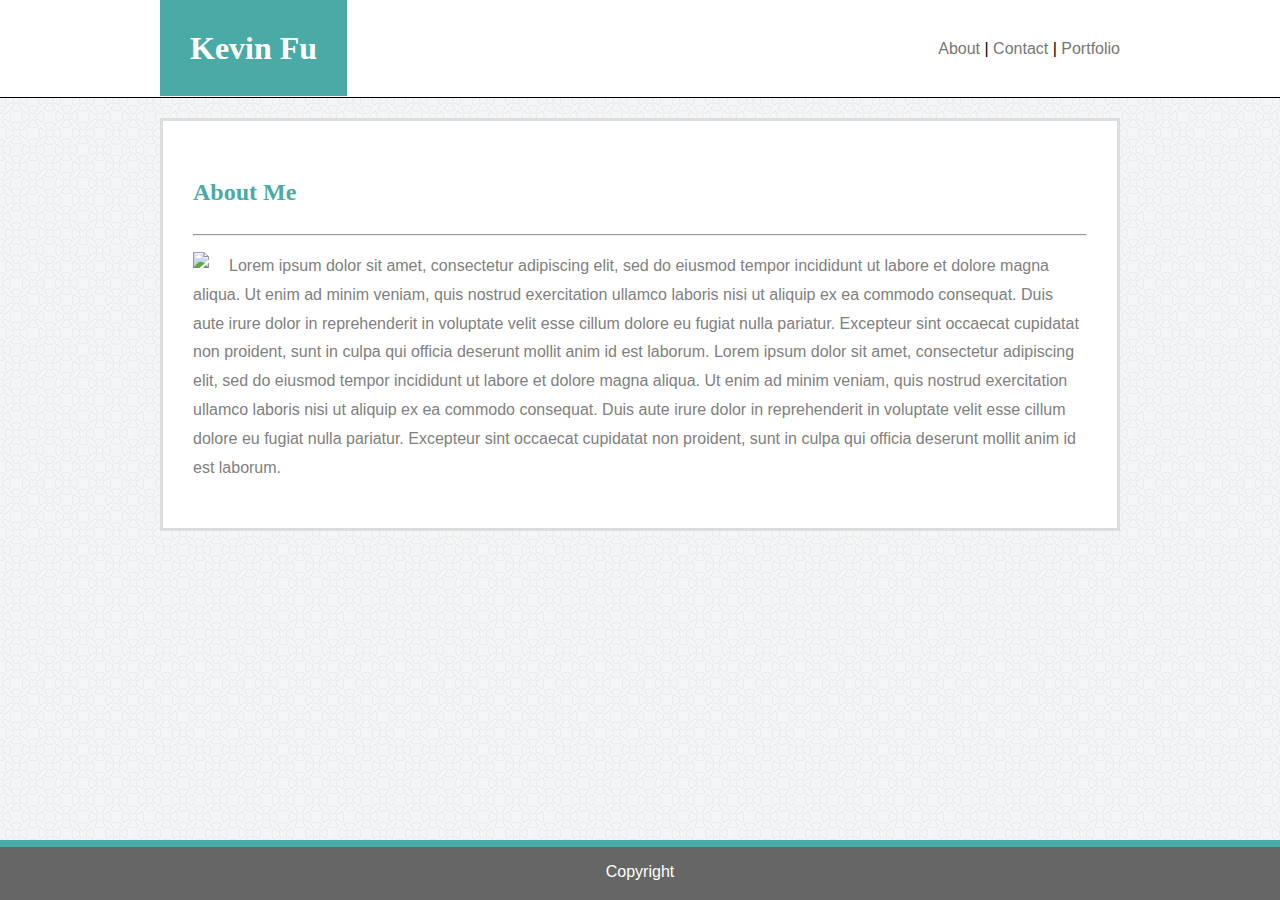
==== index.html @ b266e763 "Copied files" ====
<!DOCTYPE html>
<html>
<head>
    <!-- <link rel="stylesheet" type="text/css" href="assets/css/reset.css"> -->
    <link rel="stylesheet" type="text/css" href="assets/css/style.css">
    <title></title>
</head>

<body>
    <header>
        <div class="navbar">
            <h1 class="navbar-name">Kevin Fu</h1>
            <div class="navbar-links">
                <a href="index.html">About</a> |
                <a href="contact.html">Contact</a> |
                <a href="portfolio.html">Portfolio</a>
            </div>
        </div>
    </header>
    
    <section class="content">
        <h2>About Me</h2>
        <hr>

        <p>
            <img id="about-img" src="http://via.placeholder.com/200x150">
            Lorem ipsum dolor sit amet, consectetur adipiscing elit, sed do eiusmod tempor incididunt ut labore et dolore magna aliqua. Ut enim ad minim veniam, quis nostrud exercitation ullamco laboris nisi ut aliquip ex ea commodo consequat. Duis aute irure dolor in reprehenderit in voluptate velit esse cillum dolore eu fugiat nulla pariatur. Excepteur sint occaecat cupidatat non proident, sunt in culpa qui officia deserunt mollit anim id est laborum. Lorem ipsum dolor sit amet, consectetur adipiscing elit, sed do eiusmod tempor incididunt ut labore et dolore magna aliqua. Ut enim ad minim veniam, quis nostrud exercitation ullamco laboris nisi ut aliquip ex ea commodo consequat. Duis aute irure dolor in reprehenderit in voluptate velit esse cillum dolore eu fugiat nulla pariatur. Excepteur sint occaecat cupidatat non proident, sunt in culpa qui officia deserunt mollit anim id est laborum.
        </p>
    </section>

    <footer>
        Copyright
    </footer>
</body>
</html>
---- assets/css/style.css ----
* {
    box-sizing: border-box;
}

body {
    margin: 0;
    padding: 0;
    font-family: 'Arial', 'Helvetica Neue', Helvetica, sans-serif;
    background-image: url("../images/circles-light.png");
    background-repeat: repeat;
}

:root {
    --page-width: 960px;
    --nav-bar-padding: 30px;
}

h1,h2,h3,h4 {
    font-family: 'Georgia', Times, Times New Roman, serif;
}

header {
    background-color: #ffffff;
    border-color: #cccccc;
    border-bottom: 1px solid;
    margin-bottom: 20px;
}

.navbar {
    width: var(--page-width);
    margin: 0 auto;
    padding-top: var(--nav-bar-padding);
    padding-bottom: var(--nav-bar-padding);
    height: auto;
}

.navbar-name {
    display: inline;
    color: white;
    padding: var(--nav-bar-padding);
    background-color: #4aaaa5;
}

.navbar-links {
    padding-top: 10px; /* hack to fix vertical alignment, super ugly */
    float: right;
    vertical-align: top;
}

.navbar-links a {
    color: #777777;
    text-decoration: none;
}

.content {
    width: var(--page-width);
    margin: 0 auto;
    margin-bottom: 20px;
    background-color: #ffffff;
    border-color: #dddddd;
    padding: 30px;
    border-style: solid;
    overflow: auto;
    line-height: 1.8;
    color: grey;
}

.content h2 {
    color: #4aaaa5;
}

#about-img {
    float: left;
    margin-right: 20px;
    vertical-align: text-top;
}

input[type=text] {
    width: 100%
}

.message-input {
    height: 250px;
    width: 100%;
}

.submit-button {
    background-color: #4aaaa5;
    color: white;
    font-size: 25px;
    padding-left: 20px;
    padding-right: 20px;
    padding-top: 10px;
    padding-bottom: 10px;
}

.submit-button:hover {
    background-color: #54c4be;
}
.portfolio-img {
    position: relative;
    float: left;
    margin-right: 20px;
    margin-bottom: 20px;
}

.portfolio-img > div {
    position: absolute
;    z-index: 999;
    text-align: center;
    top: 90px;
    bottom: 0;
    right: 0;
    left: 0;
    width: 200px;
    height: 50px;
    background-color: #4aaaa5;
    color: white;
    line-height: 50px;
}

.portfolio-img:hover {
    transform: scale(1.1,1.1);
}

footer {
    background-color: #666666;
    border-color: #4aaaa5;
    border-top: 7px solid #4aaaa5;
    position: fixed;
    left: 0;
    bottom: 0;
    width: 100%;
    height: 60px;
    line-height: 50px;
    text-align: center;
    color: white;
    z-index: 999;
}
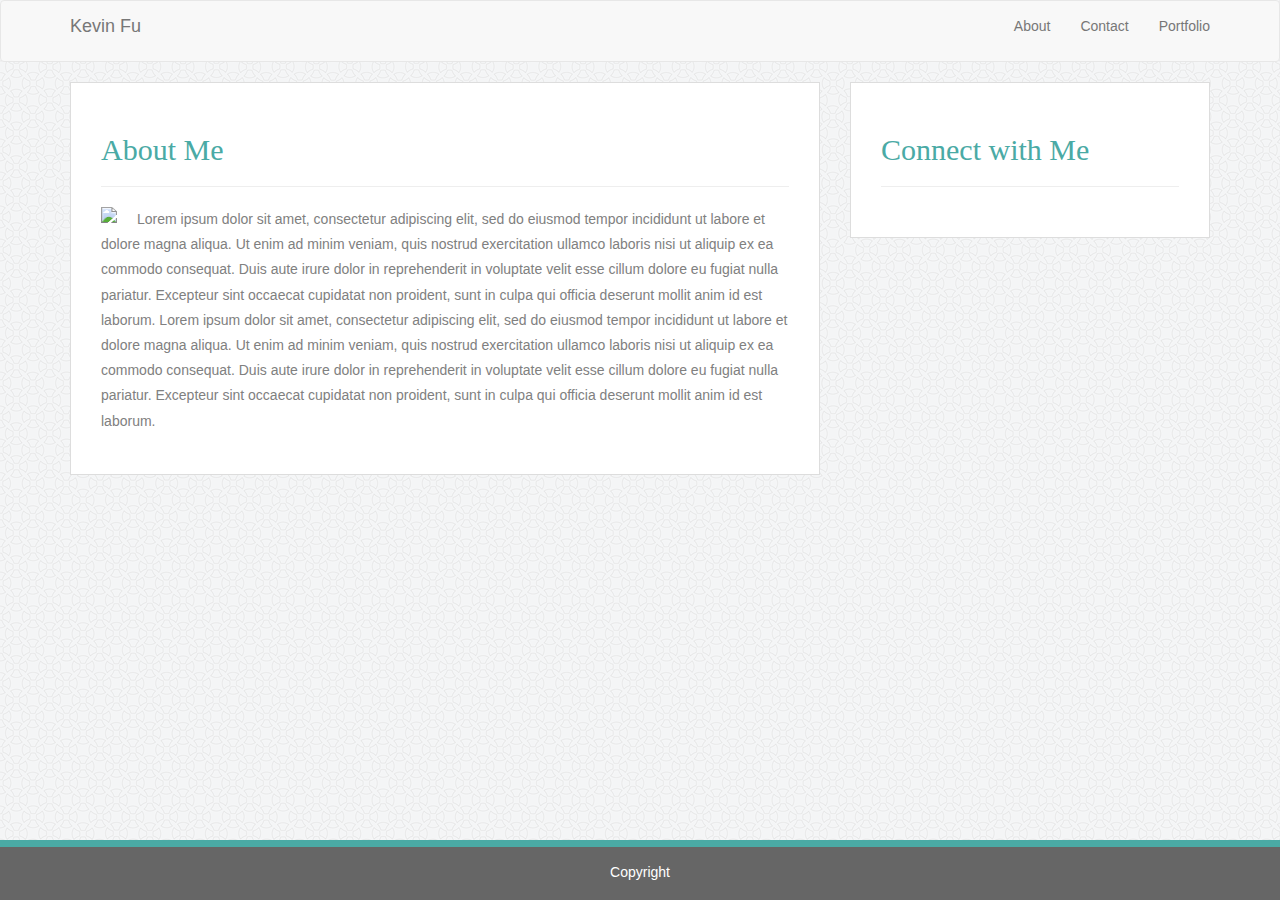
==== commit de7ce3f1: "Switched to bootstrap" ====
--- a/index.html
+++ b/index.html
@@ -1,34 +1,64 @@
 <!DOCTYPE html>
 <html>
 <head>
-    <!-- <link rel="stylesheet" type="text/css" href="assets/css/reset.css"> -->
+    <meta charset="utf-8">
+    <meta name="viewport" content="width=device-width, initial-scale=1">
+    
+    <link rel="stylesheet" href="https://maxcdn.bootstrapcdn.com/bootstrap/3.3.7/css/bootstrap.min.css" integrity="sha384-BVYiiSIFeK1dGmJRAkycuHAHRg32OmUcww7on3RYdg4Va+PmSTsz/K68vbdEjh4u" crossorigin="anonymous">
+    <script src="https://maxcdn.bootstrapcdn.com/bootstrap/3.3.7/js/bootstrap.min.js" integrity="sha384-Tc5IQib027qvyjSMfHjOMaLkfuWVxZxUPnCJA7l2mCWNIpG9mGCD8wGNIcPD7Txa" crossorigin="anonymous"></script>
+
+    <link rel="stylesheet" href="https://use.fontawesome.com/releases/v5.0.8/css/solid.css" integrity="sha384-v2Tw72dyUXeU3y4aM2Y0tBJQkGfplr39mxZqlTBDUZAb9BGoC40+rdFCG0m10lXk" crossorigin="anonymous">
+    <link rel="stylesheet" href="https://use.fontawesome.com/releases/v5.0.8/css/brands.css" integrity="sha384-IiIL1/ODJBRTrDTFk/pW8j0DUI5/z9m1KYsTm/RjZTNV8RHLGZXkUDwgRRbbQ+Jh" crossorigin="anonymous">
+    <link rel="stylesheet" href="https://use.fontawesome.com/releases/v5.0.8/css/fontawesome.css" integrity="sha384-q3jl8XQu1OpdLgGFvNRnPdj5VIlCvgsDQTQB6owSOHWlAurxul7f+JpUOVdAiJ5P" crossorigin="anonymous">
+
     <link rel="stylesheet" type="text/css" href="assets/css/style.css">
     <title></title>
 </head>
 
 <body>
-    <header>
-        <div class="navbar">
-            <h1 class="navbar-name">Kevin Fu</h1>
-            <div class="navbar-links">
-                <a href="index.html">About</a> |
-                <a href="contact.html">Contact</a> |
-                <a href="portfolio.html">Portfolio</a>
+
+    <nav class="navbar navbar-default">
+        <div class="container">
+            <div class="navbar-header">
+                <p class="navbar-brand active">
+                    Kevin Fu
+                </p>
+            </div>
+
+            <ul class="nav navbar-nav navbar-right">
+                <li><a href="index.html">About</a></li>
+                <li><a href="contact.html">Contact</a></li>
+                <li><a href="portfolio.html">Portfolio</a></li>
+            </ul>
+        </div>
+    </nav>
+    
+    <div class="container">
+        <div class="row">
+            <div class="col-12 col-md-8">
+                <div class="content">
+                    <h2>About Me</h2>
+                    <hr>
+                    <p>
+                        <img id="about-img" src="http://via.placeholder.com/200x150">
+                        Lorem ipsum dolor sit amet, consectetur adipiscing elit, sed do eiusmod tempor incididunt ut labore et dolore magna aliqua. Ut enim ad minim veniam, quis nostrud exercitation ullamco laboris nisi ut aliquip ex ea commodo consequat. Duis aute irure dolor in reprehenderit in voluptate velit esse cillum dolore eu fugiat nulla pariatur. Excepteur sint occaecat cupidatat non proident, sunt in culpa qui officia deserunt mollit anim id est laborum. Lorem ipsum dolor sit amet, consectetur adipiscing elit, sed do eiusmod tempor incididunt ut labore et dolore magna aliqua. Ut enim ad minim veniam, quis nostrud exercitation ullamco laboris nisi ut aliquip ex ea commodo consequat. Duis aute irure dolor in reprehenderit in voluptate velit esse cillum dolore eu fugiat nulla pariatur. Excepteur sint occaecat cupidatat non proident, sunt in culpa qui officia deserunt mollit anim id est laborum.
+                    </p>
+                </div>
+            </div> 
+
+            <div class="col-12 col-md-4">
+                <div class="content">
+                    <h2>Connect with Me</h2>
+                    <hr>
+                    <a href=""><i class="fab fa-github-square"></i></a>
+                    <a href=""><i class="fab fa-linkedin"></i></a>
+                    <a href=""><i class="fab fa-facebook-square"></i></a>
+                </div>
             </div>
         </div>
-    </header>
-    
-    <section class="content">
-        <h2>About Me</h2>
-        <hr>
+    </div>
 
-        <p>
-            <img id="about-img" src="http://via.placeholder.com/200x150">
-            Lorem ipsum dolor sit amet, consectetur adipiscing elit, sed do eiusmod tempor incididunt ut labore et dolore magna aliqua. Ut enim ad minim veniam, quis nostrud exercitation ullamco laboris nisi ut aliquip ex ea commodo consequat. Duis aute irure dolor in reprehenderit in voluptate velit esse cillum dolore eu fugiat nulla pariatur. Excepteur sint occaecat cupidatat non proident, sunt in culpa qui officia deserunt mollit anim id est laborum. Lorem ipsum dolor sit amet, consectetur adipiscing elit, sed do eiusmod tempor incididunt ut labore et dolore magna aliqua. Ut enim ad minim veniam, quis nostrud exercitation ullamco laboris nisi ut aliquip ex ea commodo consequat. Duis aute irure dolor in reprehenderit in voluptate velit esse cillum dolore eu fugiat nulla pariatur. Excepteur sint occaecat cupidatat non proident, sunt in culpa qui officia deserunt mollit anim id est laborum.
-        </p>
-    </section>
-
-    <footer>
+    <footer class="page-footer">
         Copyright
     </footer>
 </body>
--- a/assets/css/style.css
+++ b/assets/css/style.css
@@ -3,8 +3,8 @@
 }
 
 body {
-    margin: 0;
-    padding: 0;
+    /*margin: 0;*/
+    /*padding: 0;*/
     font-family: 'Arial', 'Helvetica Neue', Helvetica, sans-serif;
     background-image: url("../images/circles-light.png");
     background-repeat: repeat;
@@ -18,49 +18,26 @@
 h1,h2,h3,h4 {
     font-family: 'Georgia', Times, Times New Roman, serif;
 }
-
+/*
 header {
     background-color: #ffffff;
     border-color: #cccccc;
     border-bottom: 1px solid;
     margin-bottom: 20px;
-}
+}*/
 
-.navbar {
-    width: var(--page-width);
-    margin: 0 auto;
-    padding-top: var(--nav-bar-padding);
-    padding-bottom: var(--nav-bar-padding);
-    height: auto;
-}
 
 .navbar-name {
-    display: inline;
+    background-color: #4aaaa5;
     color: white;
-    padding: var(--nav-bar-padding);
-    background-color: #4aaaa5;
-}
-
-.navbar-links {
-    padding-top: 10px; /* hack to fix vertical alignment, super ugly */
-    float: right;
-    vertical-align: top;
-}
-
-.navbar-links a {
-    color: #777777;
-    text-decoration: none;
 }
 
 .content {
-    width: var(--page-width);
-    margin: 0 auto;
-    margin-bottom: 20px;
     background-color: #ffffff;
     border-color: #dddddd;
     padding: 30px;
     border-style: solid;
-    overflow: auto;
+    border-width: 1px;
     line-height: 1.8;
     color: grey;
 }
@@ -100,18 +77,17 @@
 .portfolio-img {
     position: relative;
     float: left;
-    margin-right: 20px;
-    margin-bottom: 20px;
+    padding: 20px;
 }
 
 .portfolio-img > div {
-    position: absolute
-;    z-index: 999;
+    position: absolute;
+    z-index: 999;
     text-align: center;
-    top: 90px;
+    top: 100px;
     bottom: 0;
     right: 0;
-    left: 0;
+    left: 20px;
     width: 200px;
     height: 50px;
     background-color: #4aaaa5;
@@ -136,4 +112,8 @@
     text-align: center;
     color: white;
     z-index: 999;
+}
+
+.fab {
+    font-size: 50px;
 }